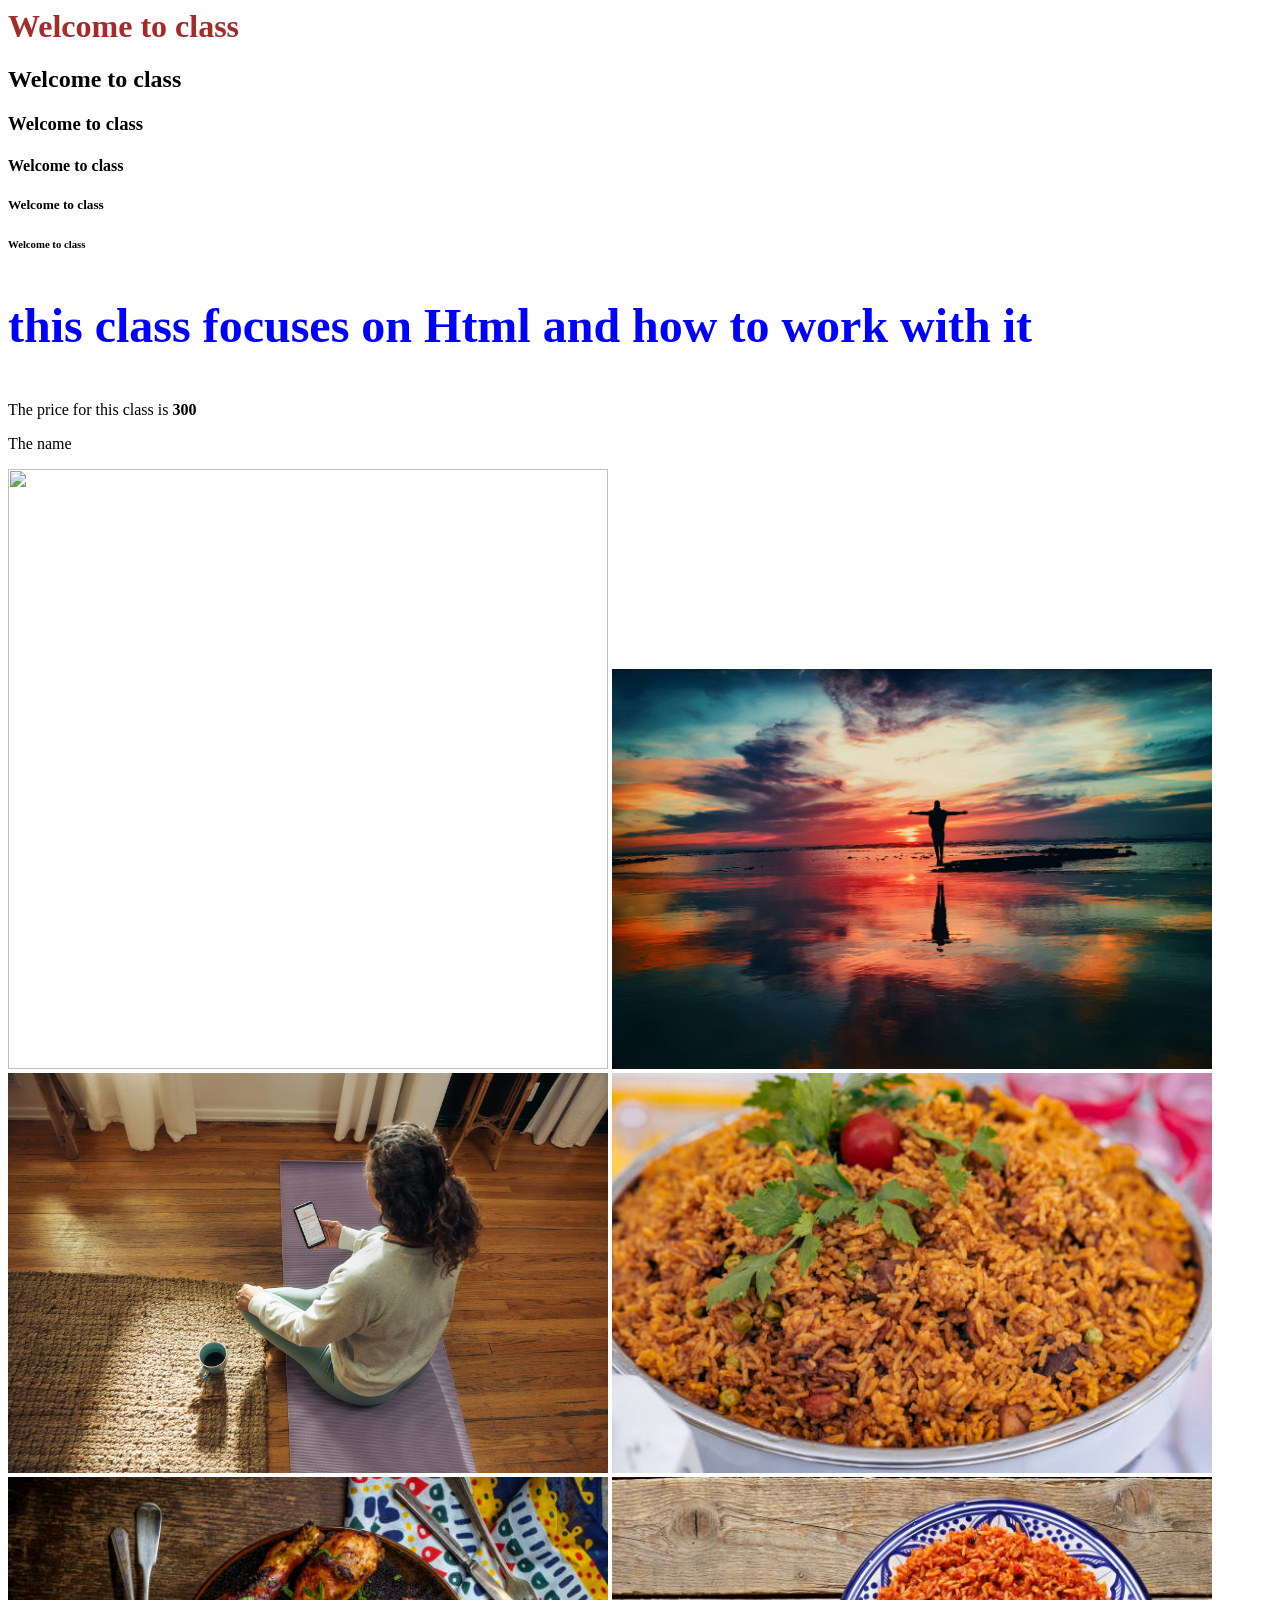
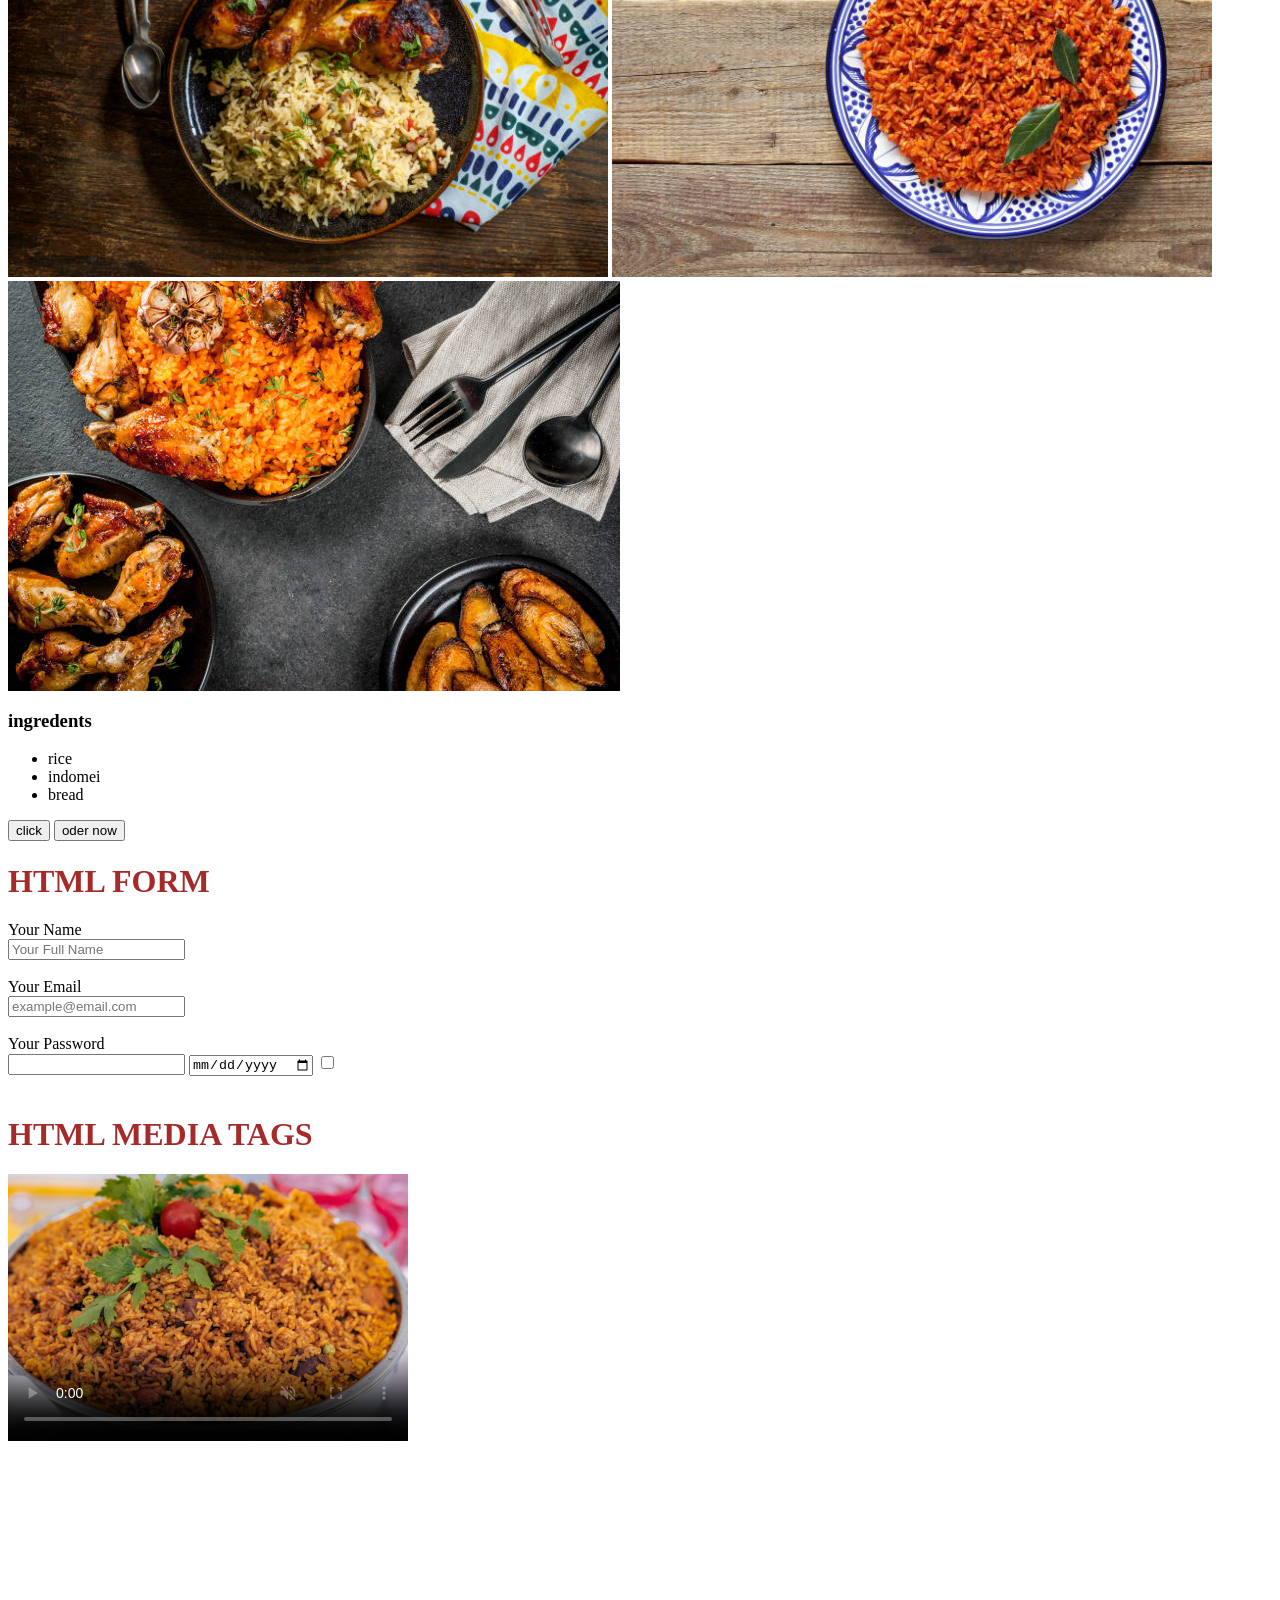
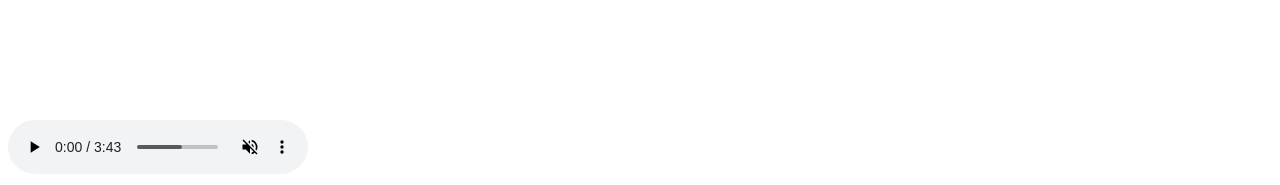
==== Beans.html @ 0237e153 "practicing html" ====
<html lang="en">
<head>
    <meta charset="UTF-8">
    <meta name="viewport" content="width=device-width, initial-scale=1.0">
    <title>skill boost</title>
    <!--<link rel="stylesheet" href="style.css"/>
</head>
<body>
    <head></head
        <main></main>
        <footer></footer /> --->

            <style>
                h1 {
                    color: brown;
                    font-family: cursive;
                }
            </style>


          <!-- <headin tags -->
         <h1>Welcome to class</h1>
         <h2>Welcome to class</h2>
         <h3>Welcome to class</h3>
         <h4>Welcome to class</h4>
         <h5>Welcome to class</h5>
         <h6>Welcome to class</h6>


         <p style="color: blue; font-size: 3rem; font-weight: bolder;">this class focuses on Html and how to work with it</p>

         <p>The price for this class is <strong>300</strong></p>
         <p>The name </p>
         <img src="https://plus.unsplash.com/premium_photo-1664391952734-2759eb94ba60?q=80&w=1164&auto=format&fit=crop&ixlib=rb-4.1.0&ixid=M3wxMjA3fDB8MHxwaG90by1wYWdlfHx8fGVufDB8fHx8fA%3D%3D" alt=""
         width="600"
         />
         <img src="boys.jpg" alt="" height="400" widt/>
         <img src="me.jpg" alt="" width="600"/>

         <img src="jellof 1.jpg" alt="" height="400">
         <img src="./Food 1/Jollof 2.jpg" alt="" height="400">
         <img src="./Food 2/Jollof 3.jpg" alt="" height="400">
         <img src="./Food 2/food 3/Jollof 4.jpg" alt="" 400>

         <h3>ingredents</h3>
         <ul>
            <li>rice</li>
            <li>indomei</li>
            <li>bread</li>
            
         </ul>

         <button>click</button>
         <button>oder now</button>

         <h1>HTML FORM</h1>
         <form action="">
            <label for="fullname">Your Name</label><br><input type="text" id="fullname"
            placeholder="Your Full Name" name="full name" minlength="5" maxlength="5"/>

            <br /><br />

            <label for="email">Your Email</label>
            <br />
            <input type="email" id="email" placeholder="example@email.com" />
            <br /><br />

            <label for="password">Your Password</label><br />
            <input type="password" id="password" />

            <input type="date" name="" id="" />
            <input type="checkbox" name="" id="" />

            <br /><br />
            <label for="gender"></label>
         </form>

         <!---------- HTML MEDIA TAGS------>
         <!---->
         <H1>HTML MEDIA TAGS</H1>
         <Video controls width="400" loop muted poster="jellof 1.jpg">
            <source src="assets/Demo-Vedio.mp4" type="Video/mp4" />
            <source src="assets/Demo-Vedio.mp4" type="Video/mp4" />
            <source src="assets/Demo-Vedio.mp4" type="Video/mp4" />
            Your browser dose not support your video format
            
         </Video>

         <br><br><audio srcw="assets/demo audio.mp3" muted loop controls >
            <source src="assets/demo audio.mp3" type="audio/mp3" />
            <source src="assets/demo audio.mp3" type="audio/mp3" />
            <source src="assets/demo audio.mp3" type="audio/mp3" />


         </audio>

         <iframe width="560" height="315" src="https://www.youtube.com/embed/yJKKxxFk3lc?si=ZXEx2P9dAVvjh1Qh" title="YouTube video player" frameborder="0" allow="accelerometer; autoplay; clipboard-write; encrypted-media; gyroscope; picture-in-picture; web-share" referrerpolicy="strict-origin-when-cross-origin" allowfullscreen></iframe> 

         

</body>
</html>
---- style.css ----
body{
    background-color: rgba(47, 0, 255, 0);
}
]
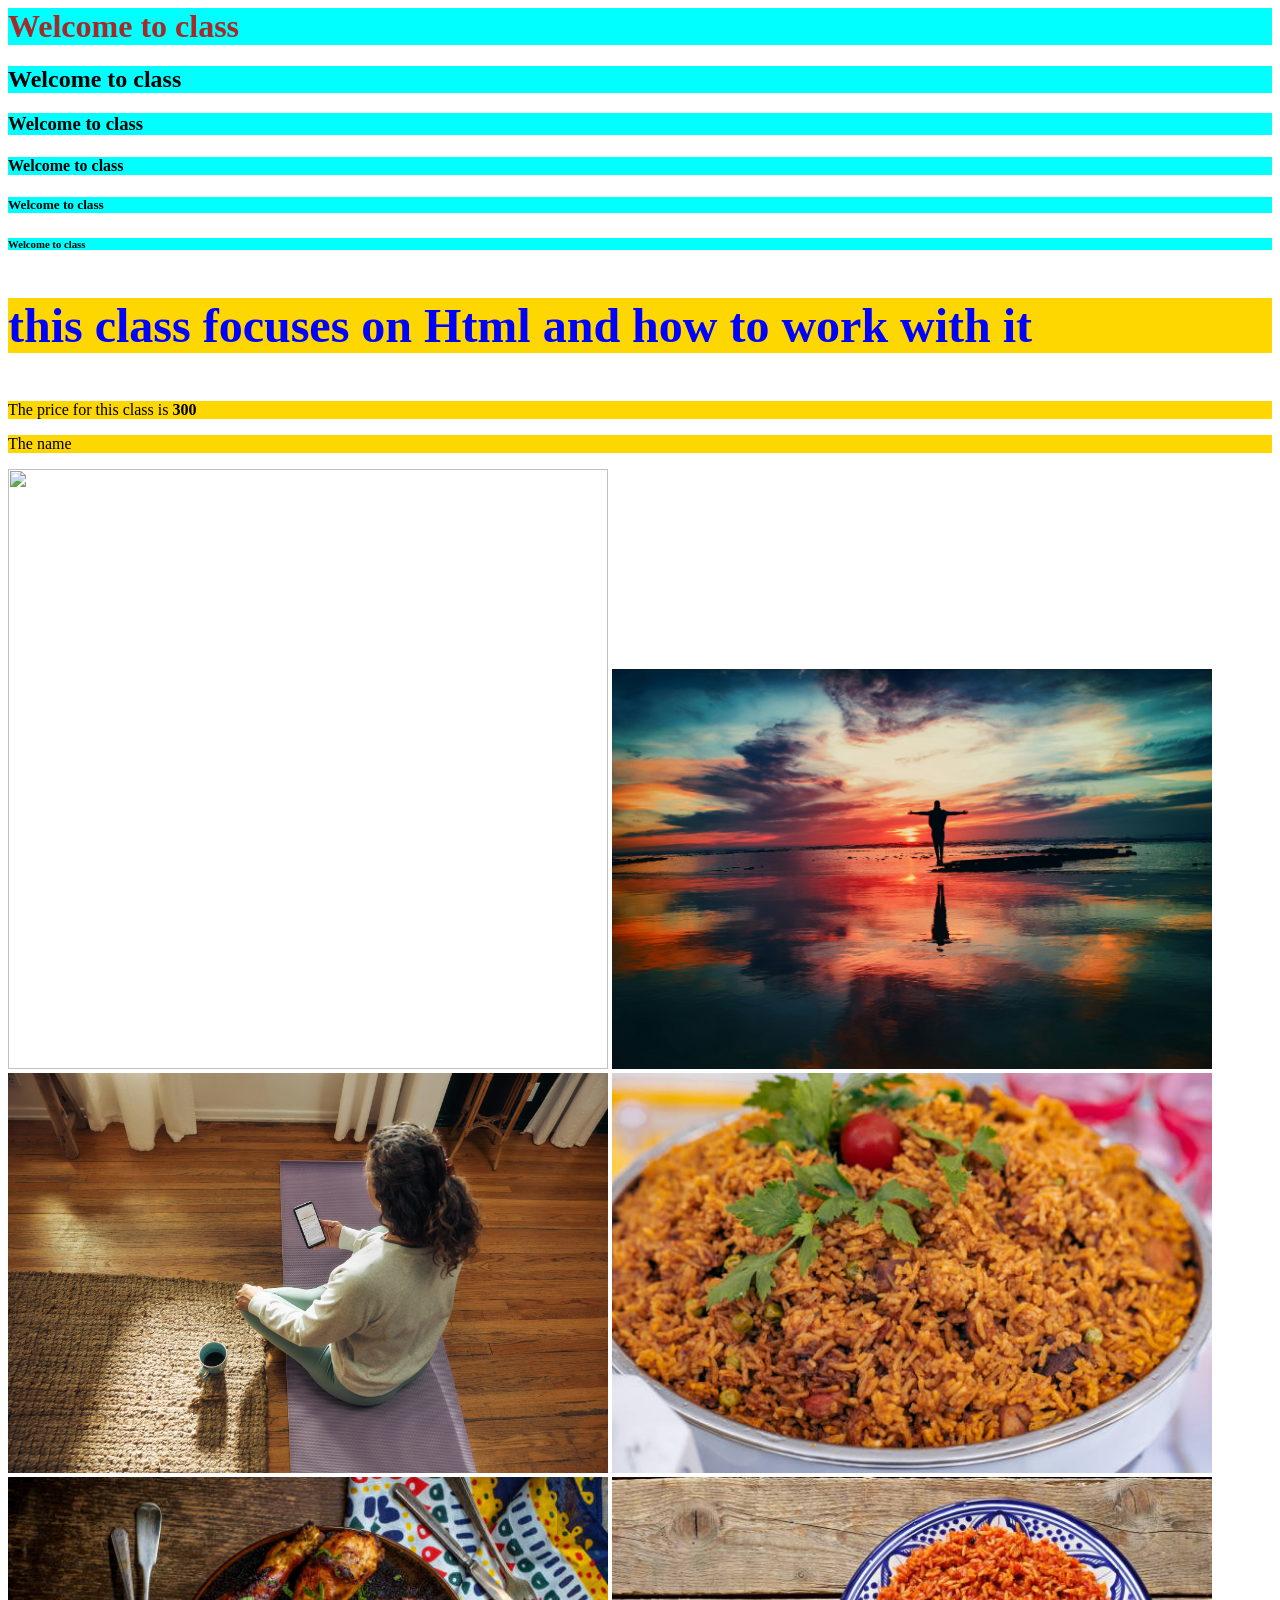
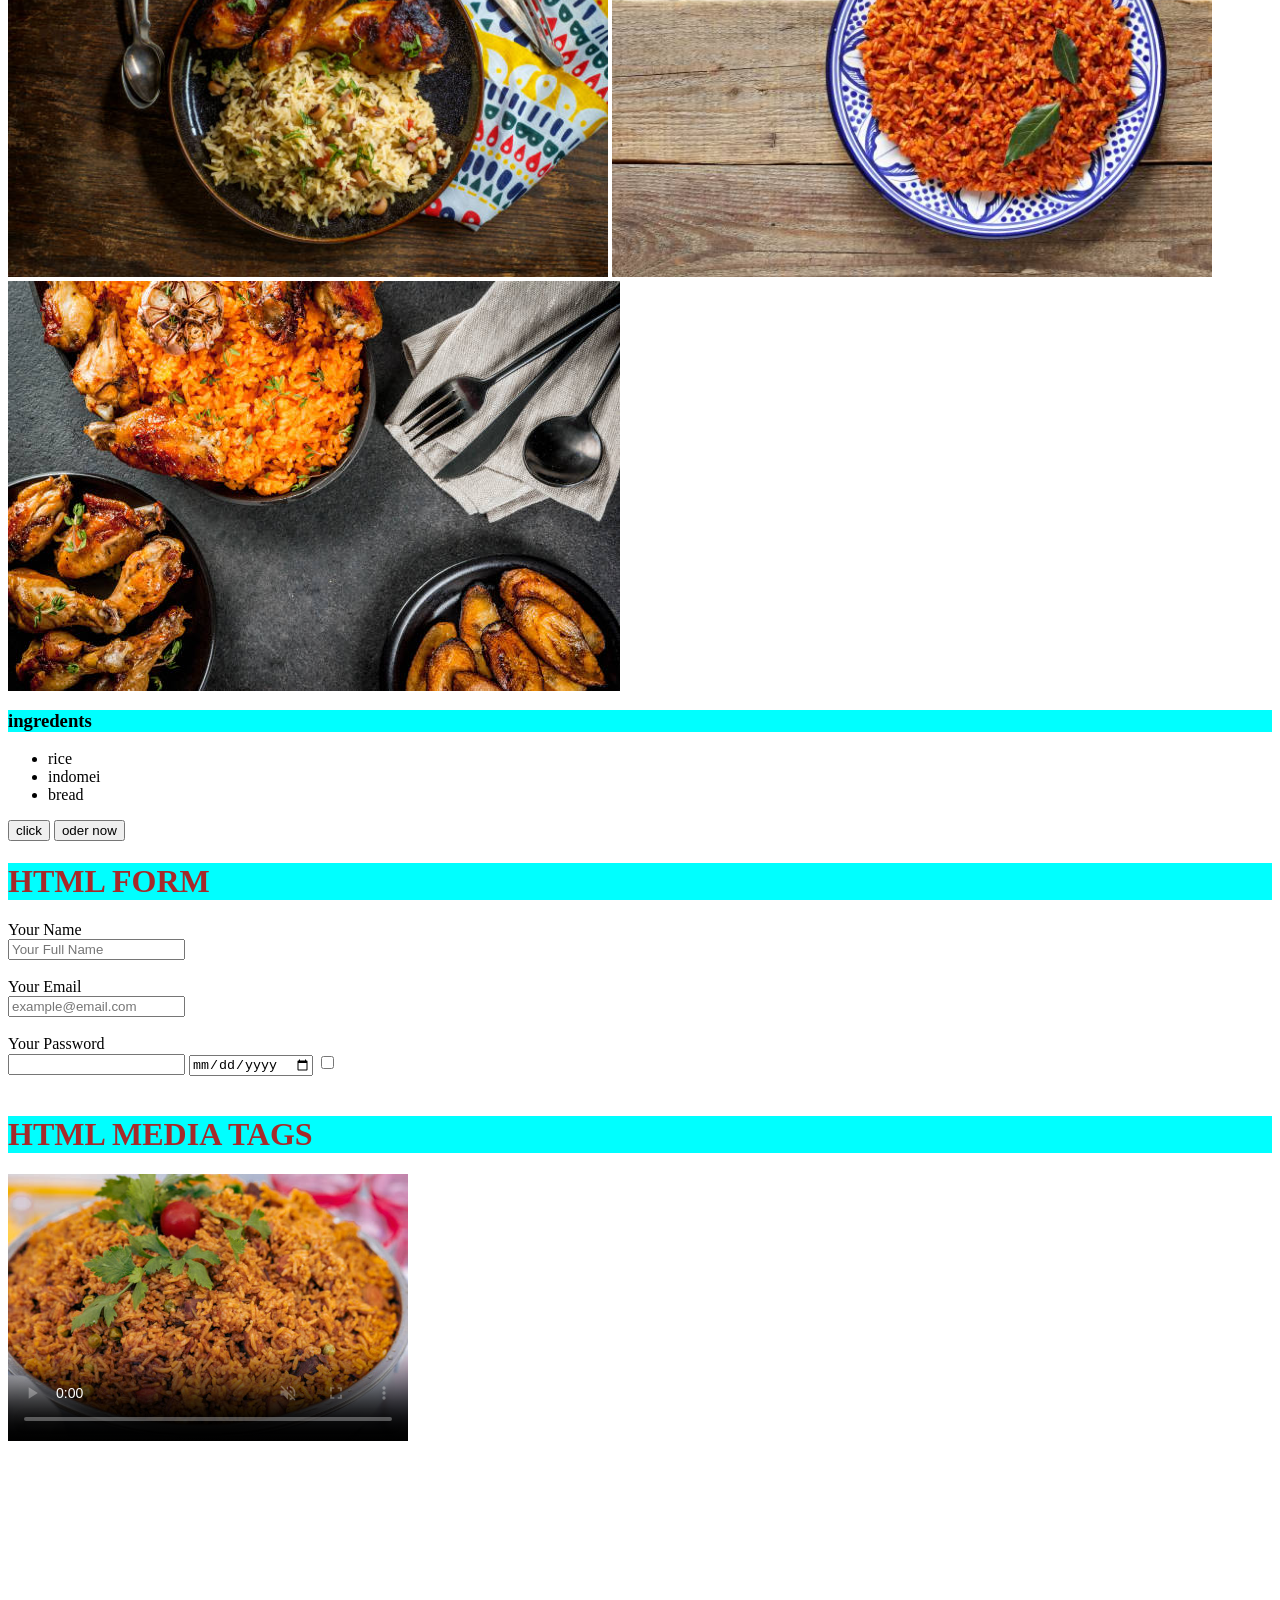
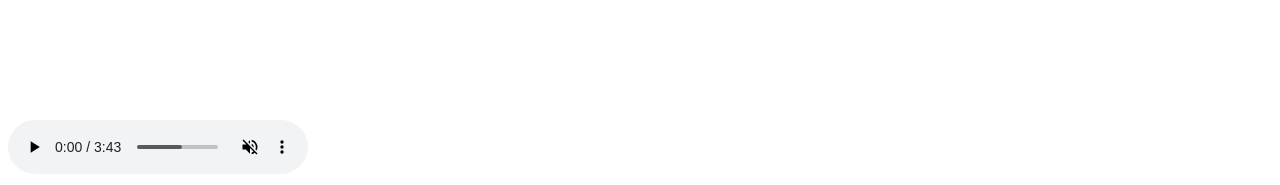
==== commit bd955b00: "Beans.html" ====
--- a/Beans.html
+++ b/Beans.html
@@ -4,18 +4,17 @@
     <meta charset="UTF-8">
     <meta name="viewport" content="width=device-width, initial-scale=1.0">
     <title>skill boost</title>
+    <link rel="stylesheet" href="class.css">
     <!--<link rel="stylesheet" href="style.css"/>
 </head>
 <body>
     <head></head
         <main></main>
         <footer></footer /> --->
-
             <style>
                 h1 {
                     color: brown;
-                    font-family: cursive;
-                }
+                    font-family: cursive; }
             </style>
 
 
--- a/class.css
+++ b/class.css
@@ -0,0 +1,6 @@
+h1, h2, h3, h4, h5, h6 {
+background-color: aqua;
+}
+p{
+    background-color: gold;
+}
--- a/style.css
+++ b/style.css
@@ -1,4 +1,66 @@
+/*se
 body{
     background-color: rgba(47, 0, 255, 0);
+}*/
+
+h1
+{
+    color: green;
 }
-]+
+p{
+    background-color: yellow;
+}
+
+p.even {
+    background-color: blue;
+}
+
+.even {
+background-color: indigo;
+}
+
+.odd {
+    background-color: red;
+}
+
+p {
+    background-color: green;
+}
+
+#first-p {
+    background-color: brown;
+}
+
+/* h1{
+    background-color: blueviolet;
+    font-size: 4rem;
+}
+
+h2{
+    background-color: blueviolet; 
+    font-size: 4rem;
+}*/
+
+h1, h2 {
+    background-color: blueviolet; 
+    font-size: 4rem; 
+}
+
+/* ---------COMBINATOR SELECTORS-------- */
+
+div h1 {
+font-size: 1rem; background-color: chocolate;
+}
+
+div > h1 {
+    font-size: 34px; background-color: fuchsia;
+}
+
+h1 ~ p {
+    color: gold;
+}
+
+h1 + p {
+    color: chartreuse;
+}
